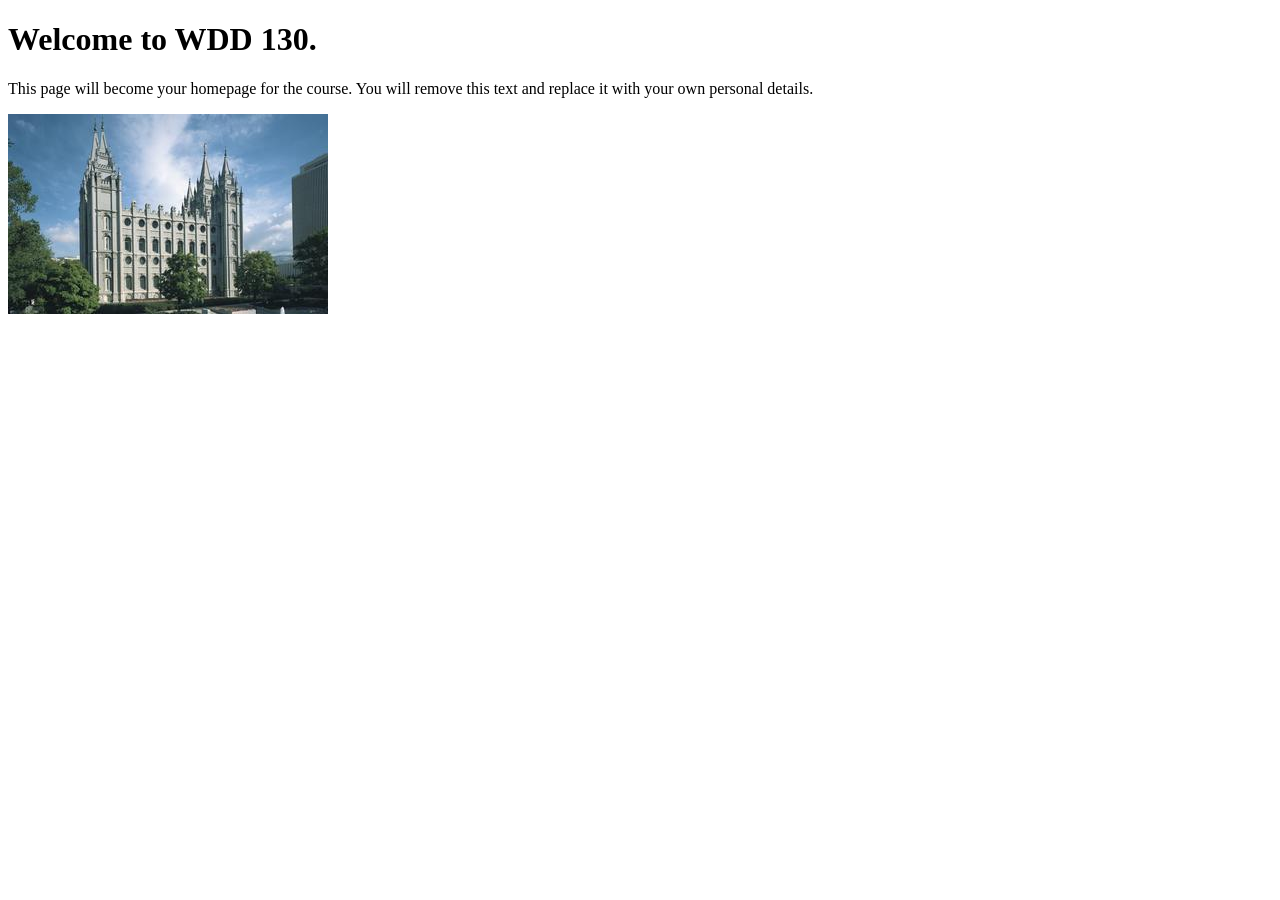
==== index.html @ bad18c22 "Initial commit" ====
<!DOCTYPE html>
<html lang="en">
<head>
    <meta charset="UTF-8">
    <meta name="viewport" content="width=device-width, initial-scale=1.0">
    <title>WDD 130 | Personal Homepage</title>
</head>
<body>
    <h1>Welcome to WDD 130.</h1>
    <p>This page will become your homepage for the course. You will remove this text and replace it with your own personal details.</p>

    <img src="images/salt-lake-temple.jpg" alt="The Salt Lake Temple.">
</body>
</html>
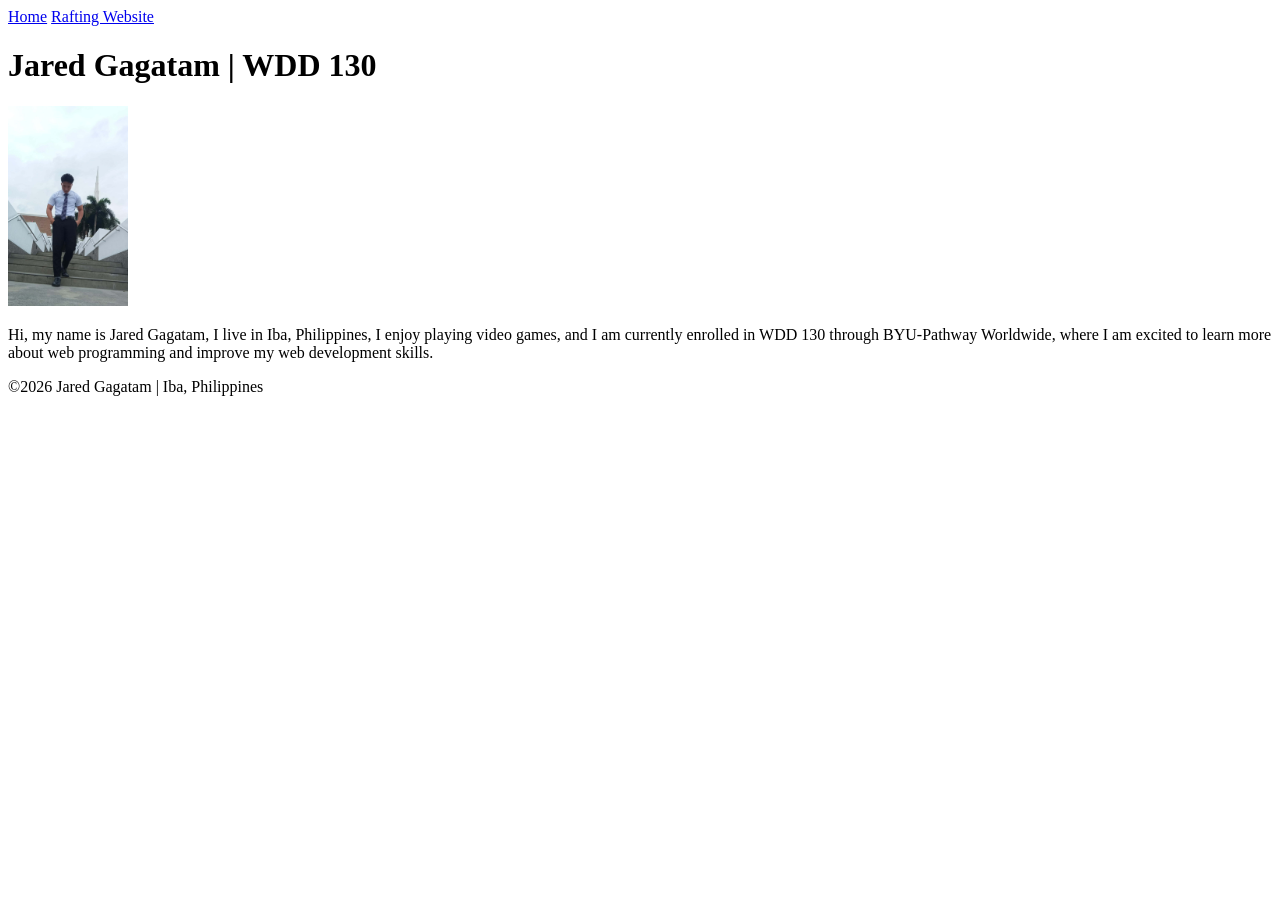
==== commit edebb395: "Update WDD 130 homepage" ====
--- a/index.html
+++ b/index.html
@@ -1,14 +1,40 @@
 <!DOCTYPE html>
 <html lang="en">
+
 <head>
     <meta charset="UTF-8">
     <meta name="viewport" content="width=device-width, initial-scale=1.0">
-    <title>WDD 130 | Personal Homepage</title>
+    <title>Jared Gagatam | WDD 130</title>
 </head>
+
 <body>
-    <h1>Welcome to WDD 130.</h1>
-    <p>This page will become your homepage for the course. You will remove this text and replace it with your own personal details.</p>
 
-    <img src="images/salt-lake-temple.jpg" alt="The Salt Lake Temple.">
+    <header>
+        <nav>
+            <a href="#">Home</a>
+            <a href="wwr/">Rafting Website</a>
+        </nav>
+    </header>
+
+    <main>
+        <h1>Jared Gagatam | WDD 130</h1>
+
+        <img src="images/profile.jpg" alt="Hi, my name is Jared Gagatam"
+          title="Captured at the Manila Philippines Temple" height="200">
+
+        <p>
+            Hi, my name is Jared Gagatam, I live in Iba, Philippines,
+            I enjoy playing video games, and I am currently enrolled
+            in WDD 130 through BYU-Pathway Worldwide, where I am excited
+            to learn more about web programming and improve my web
+            development skills.
+        </p>
+    </main>
+
+    <footer>
+        <p>©2026 Jared Gagatam | Iba, Philippines</p>
+    </footer>
+
 </body>
+
 </html>
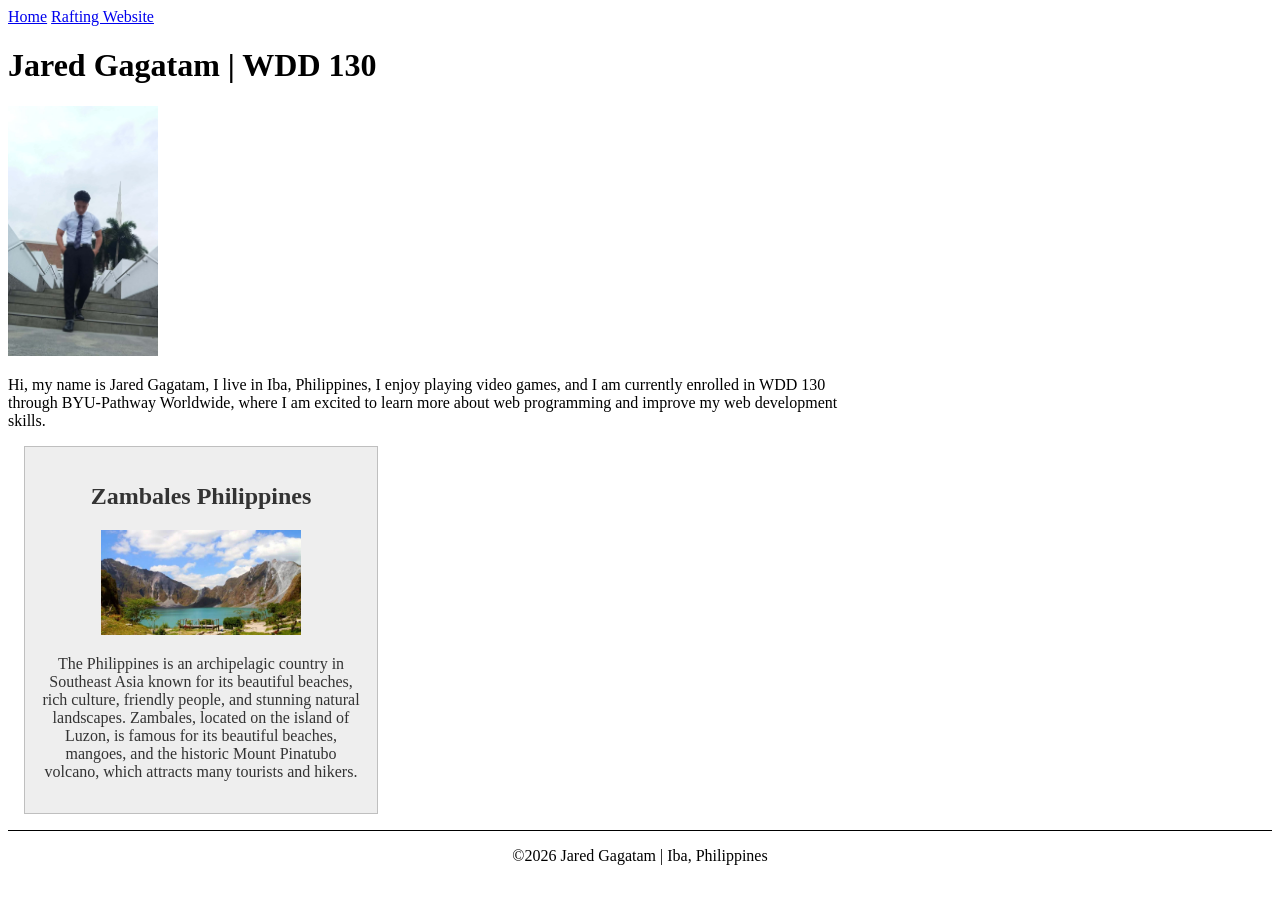
==== commit 4d7cf309: "Update homepage with aside content, meta tags, and CSS styles" ====
--- a/index.html
+++ b/index.html
@@ -4,7 +4,12 @@
 <head>
     <meta charset="UTF-8">
     <meta name="viewport" content="width=device-width, initial-scale=1.0">
+    <meta name="description"
+      content="Jared Gagatam's WDD 130 course home page featuring web development projects and assignments.">
+    <meta name="author" content="Jared Gagatam">
     <title>Jared Gagatam | WDD 130</title>
+
+    <link rel="stylesheet" href="style.css">
 </head>
 
 <body>
@@ -31,6 +36,21 @@
         </p>
     </main>
 
+    <aside>
+        <h2>Zambales Philippines</h2>
+
+        <img src="images/Mount_Pinatubo-min.jpg" alt="View of Mount Pinatubo in the Philippines"
+          height="200">
+
+        <p>
+            The Philippines is an archipelagic country in Southeast Asia
+            known for its beautiful beaches, rich culture, friendly people,
+            and stunning natural landscapes. Zambales, located on the island
+            of Luzon, is famous for its beautiful beaches, mangoes, and the
+            historic Mount Pinatubo volcano, which attracts many tourists and hikers.
+        </p>
+    </aside>
+
     <footer>
         <p>©2026 Jared Gagatam | Iba, Philippines</p>
     </footer>
--- a/style.css
+++ b/style.css
@@ -0,0 +1,39 @@
+/* Main content */
+main {
+    max-width: 840px;
+}
+
+/* Aside section */
+aside {
+    width: 20rem;
+    margin: 1rem;
+    border: 1px solid rgb(0 0 0 / 0.2);
+    padding: 1rem;
+    background-color: #eee;
+    color: #333;
+    text-align: center;
+}
+
+/* Aside image */
+aside img {
+    width: 200px;
+    height: auto;
+}
+
+/* Profile image */
+main img {
+    width: 150px;
+    height: auto;
+}
+
+/* Paragraph styling */
+p {
+    padding: 0;
+}
+
+/* Footer styling */
+footer {
+    margin-top: 1rem;
+    border-top: 1px solid #000;
+    text-align: center;
+}
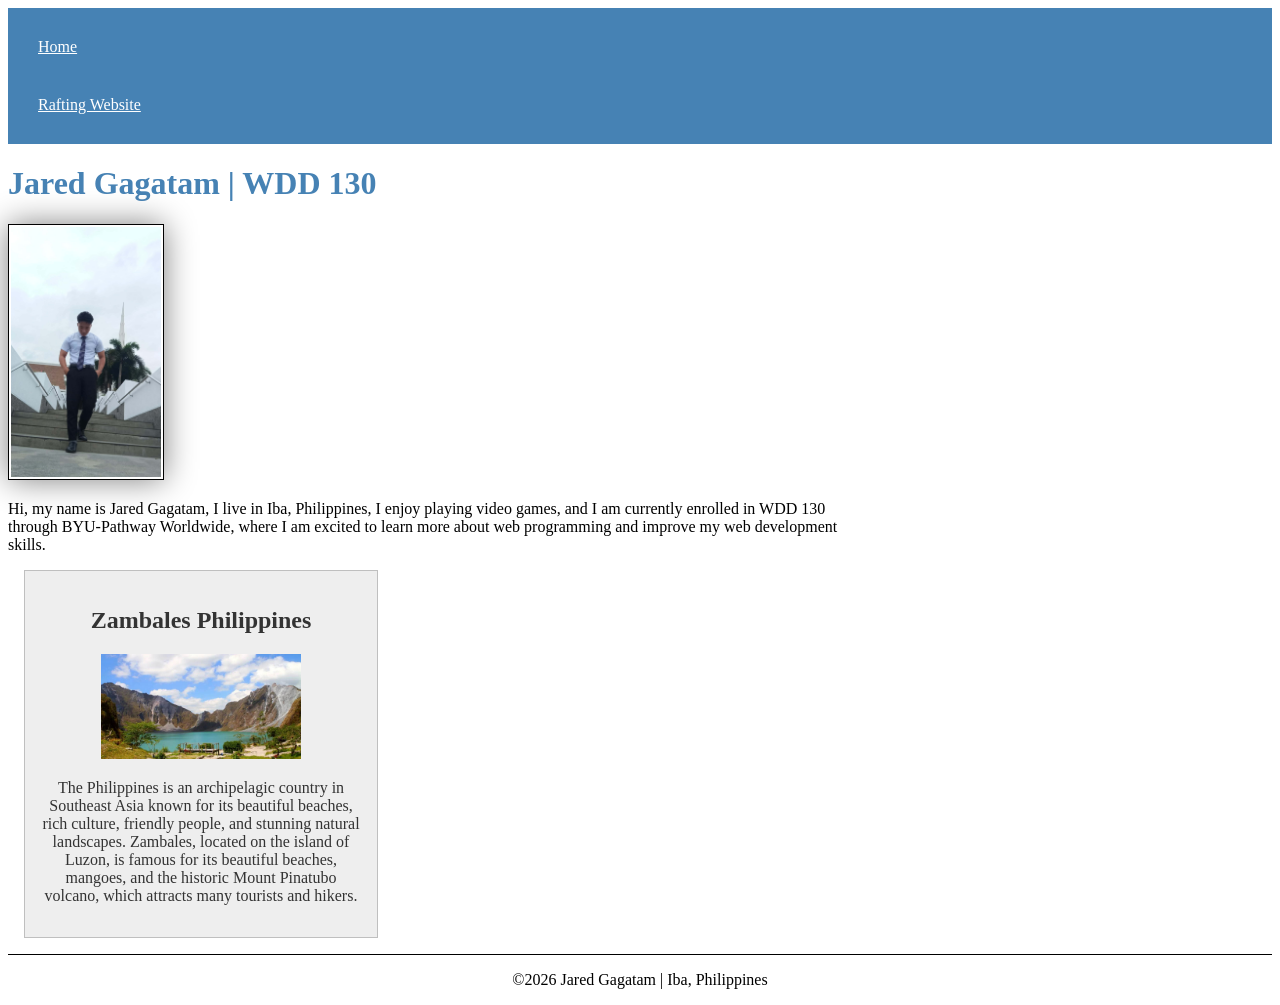
==== commit 93aa5d7b: "Fix naming conventions and update required CSS rules" ====
--- a/index.html
+++ b/index.html
@@ -9,7 +9,7 @@
     <meta name="author" content="Jared Gagatam">
     <title>Jared Gagatam | WDD 130</title>
 
-    <link rel="stylesheet" href="style.css">
+    <link rel="stylesheet" href="styles/styles.css">
 </head>
 
 <body>
@@ -39,7 +39,7 @@
     <aside>
         <h2>Zambales Philippines</h2>
 
-        <img src="images/Mount_Pinatubo-min.jpg" alt="View of Mount Pinatubo in the Philippines"
+        <img src="images/mount_pinatubo.jpg" alt="View of Mount Pinatubo in the Philippines"
           height="200">
 
         <p>
--- a/styles/styles.css
+++ b/styles/styles.css
@@ -0,0 +1,57 @@
+/* Main content */
+nav {
+    background-color: steelblue;
+    padding: 10px;
+}
+
+nav a {
+    color: white;
+    display: block;
+    padding: 20px;
+}
+
+main {
+    max-width: 840px;
+}
+
+h1 {
+    color: steelblue;
+}
+
+/* Aside section */
+aside {
+    width: 20rem;
+    margin: 1rem;
+    border: 1px solid rgb(0 0 0 / 0.2);
+    padding: 1rem;
+    background-color: #eee;
+    color: #333;
+    text-align: center;
+}
+
+/* Aside image */
+aside img {
+    width: 200px;
+    height: auto;
+}
+
+/* Profile image */
+main img {
+    width: 150px;
+    height: auto;
+    border: 1px solid black;
+    padding: 2px;
+    box-shadow: 0 0 30px gray;
+}
+
+/* Paragraph styling */
+p {
+    padding: 0;
+}
+
+/* Footer styling */
+footer {
+    margin-top: 1rem;
+    border-top: 1px solid #000;
+    text-align: center;
+}
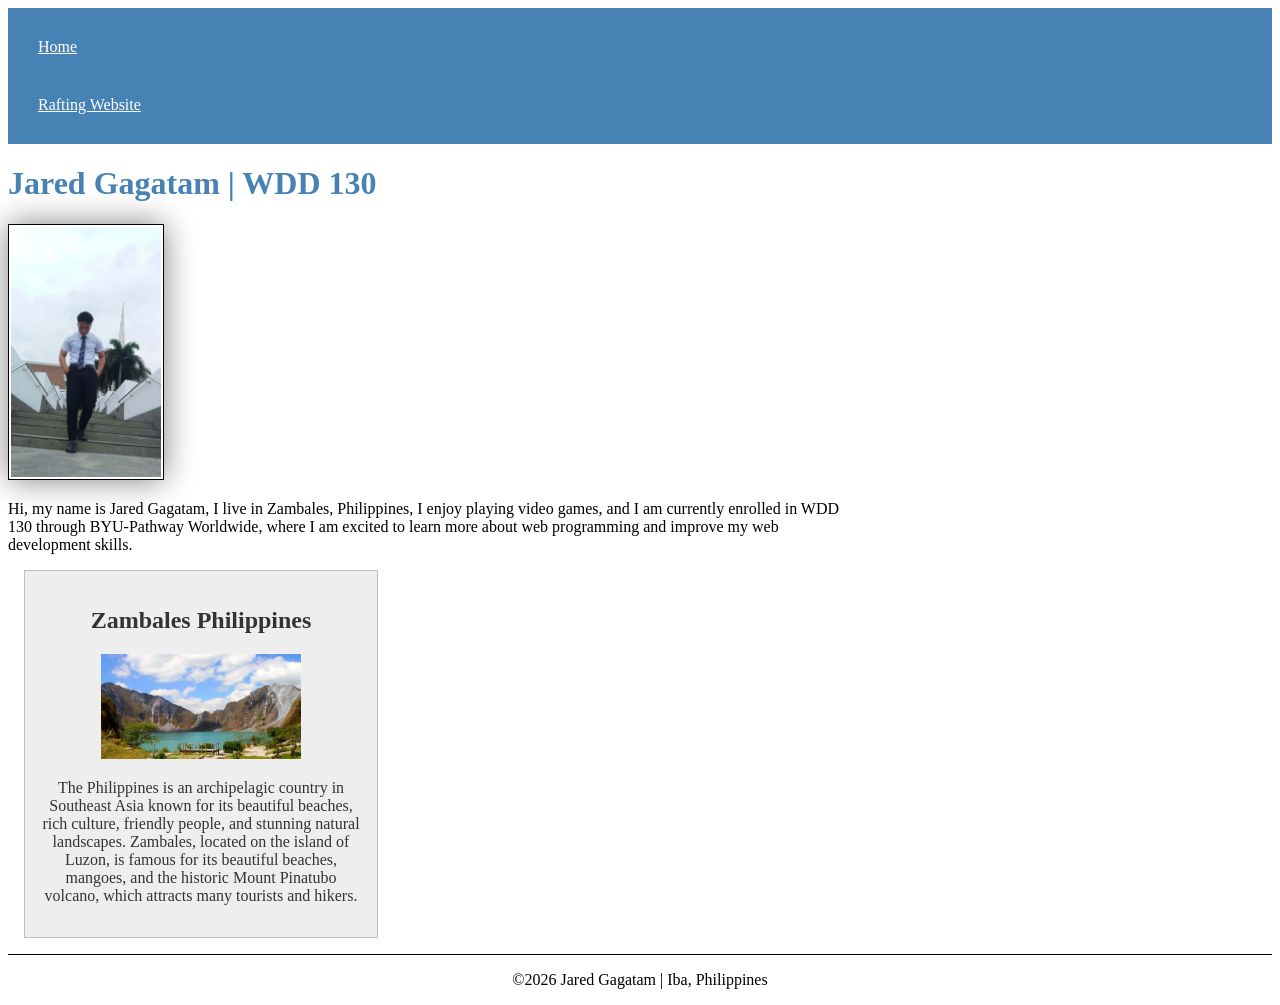
==== commit c30907ec: "Updated paragraph" ====
--- a/index.html
+++ b/index.html
@@ -28,7 +28,7 @@
           title="Captured at the Manila Philippines Temple" height="200">
 
         <p>
-            Hi, my name is Jared Gagatam, I live in Iba, Philippines,
+            Hi, my name is Jared Gagatam, I live in Zambales, Philippines,
             I enjoy playing video games, and I am currently enrolled
             in WDD 130 through BYU-Pathway Worldwide, where I am excited
             to learn more about web programming and improve my web
